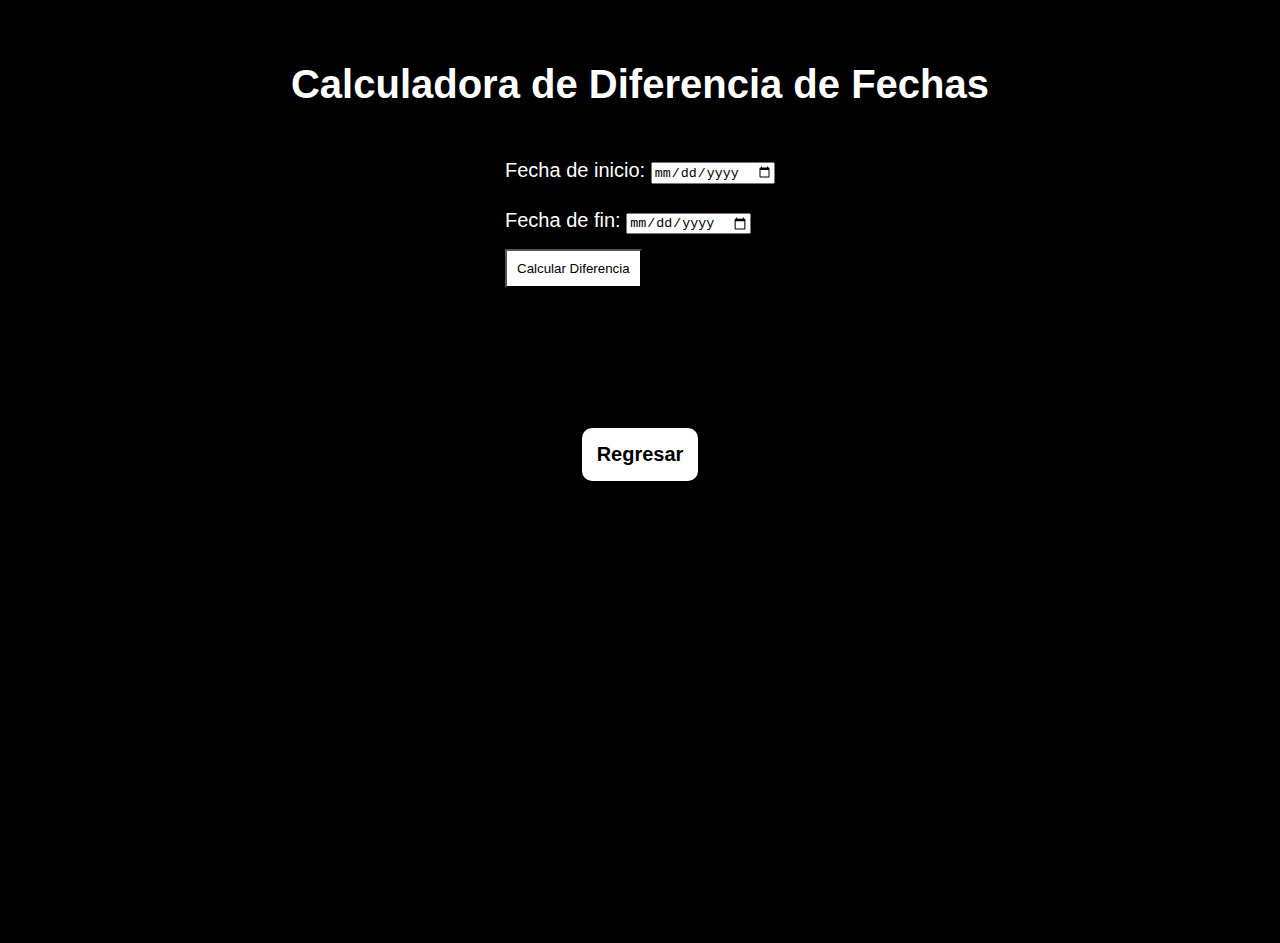
==== Ejercicio5/index.html @ 0c95fff6 "first commit" ====
<!DOCTYPE html>
<html lang="en">

<head>
    <meta charset="UTF-8">
    <meta name="viewport" content="width=device-width, initial-scale=1.0">
    <link rel="stylesheet" href="style.css">
    <title>Document</title>
</head>

<body>
    <div class="container">
        <h1>Calculadora de Diferencia de Fechas</h1>

        <form>
            <div>
                <label for="fechaInicio">Fecha de inicio:</label>
                <input type="date" id="fechaInicio" name="fechaInicio">
            </div>

            <div>
                <label for="fechaFin">Fecha de fin:</label>
                <input type="date" id="fechaFin" name="fechaFin">
            </div>

            <button type="button" id="calcularBtn">Calcular Diferencia</button>
        </form>

        <p id="resultado"></p>

        <a href="../index.html">Regresar</a>
    </div>

    <script src="script.js"></script>
</body>

</html>
---- Ejercicio5/style.css ----
* {
    box-sizing: border-box;
}

body {
    background-color: #000000;
    height: 100vh;
}

.container {
    font-size: 20px;
    font-family: Arial, Helvetica, sans-serif;
    color: #fff;
    display: flex;
    flex-direction: column;
    justify-content: center;
    align-items: center;
    margin-top: 35px;
}

a {
    color: #000000;
    background-color: #fff;
    text-decoration: none;
    padding: 15px;
    border-radius: 10px;
    align-items: center;
    margin-top: 100px;
    font-weight: bold;
}

a:hover{
    color: #fff;
    background-color: #615656;
    text-decoration: none;
    padding: 15px;
    border-radius: 10px;
    align-items: center;
    margin-top: 100px;
    font-weight: bold;
}

.goback {
    display: flex;
    justify-content: center;
    align-items: center;
}

div{
    margin-top: 25px;
}

button{
    background-color: #fff;
    margin-top: 15px;
    padding: 10px;
}
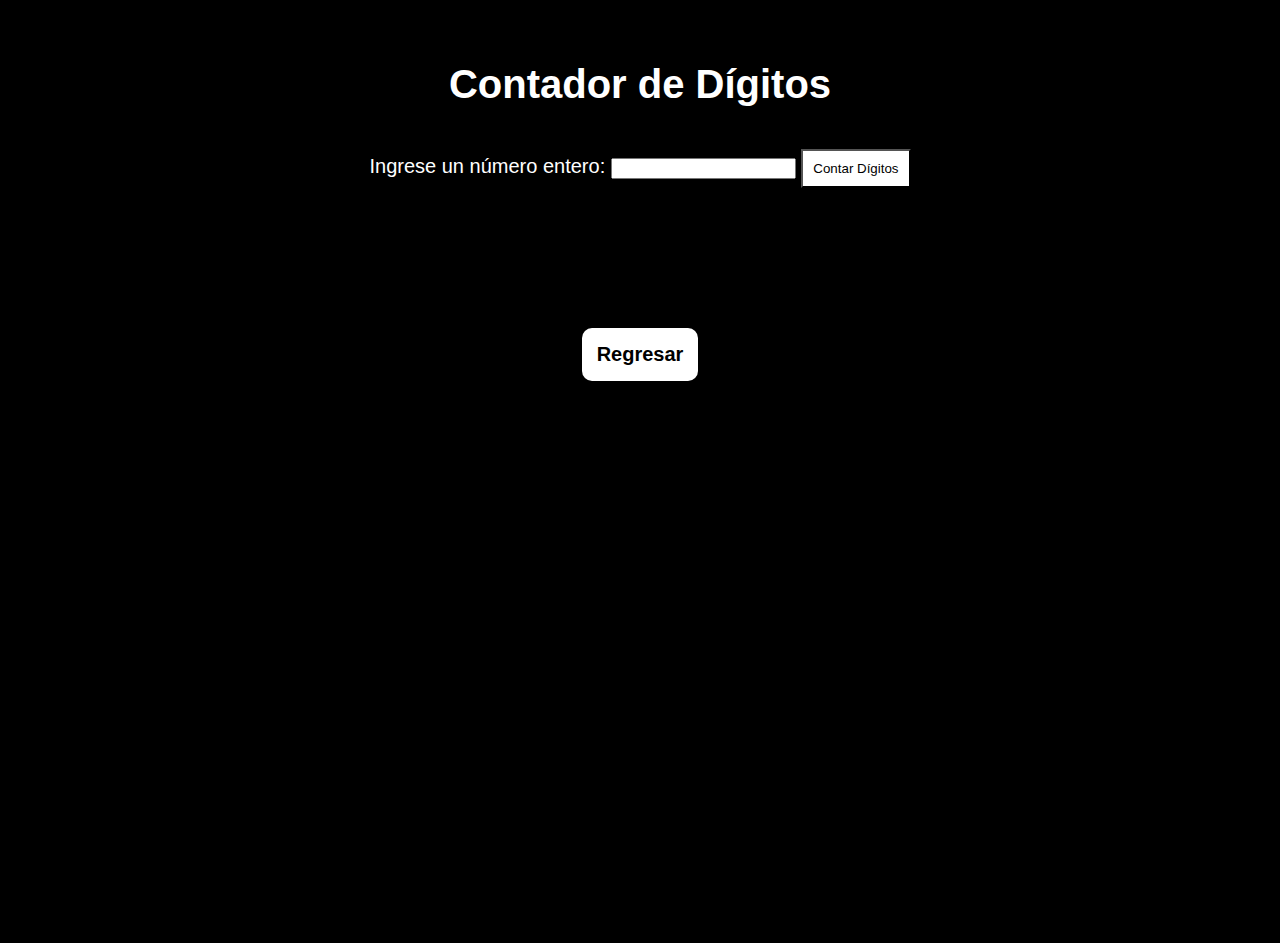
==== commit e01b68db: "agregar un ejercicio que me falto" ====
--- a/Ejercicio5/index.html
+++ b/Ejercicio5/index.html
@@ -10,20 +10,12 @@
 
 <body>
     <div class="container">
-        <h1>Calculadora de Diferencia de Fechas</h1>
+        <h1>Contador de Dígitos</h1>
 
         <form>
-            <div>
-                <label for="fechaInicio">Fecha de inicio:</label>
-                <input type="date" id="fechaInicio" name="fechaInicio">
-            </div>
-
-            <div>
-                <label for="fechaFin">Fecha de fin:</label>
-                <input type="date" id="fechaFin" name="fechaFin">
-            </div>
-
-            <button type="button" id="calcularBtn">Calcular Diferencia</button>
+            <label for="numero">Ingrese un número entero:</label>
+            <input type="number" id="numero" name="numero">
+            <button type="button" id="contarBtn">Contar Dígitos</button>
         </form>
 
         <p id="resultado"></p>
